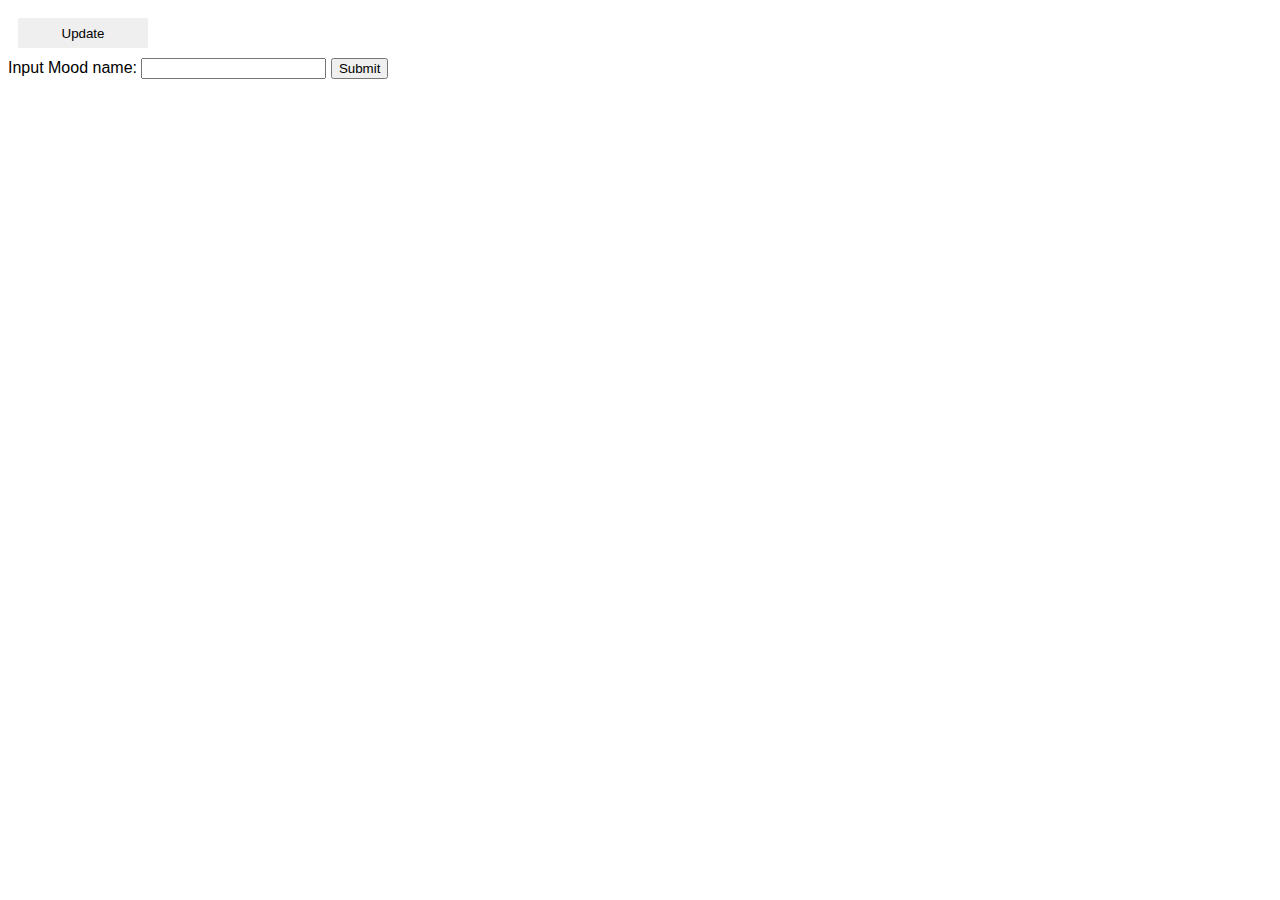
==== main/index.html @ d7cb8826 "Enter" ====
<!DOCTYPE html>
<html lang="en">
<head>
    <meta charset="UTF-8">
    <meta http-equiv="X-UA-Compatible" content="IE=edge">
    <meta name="viewport" content="width=device-width, initial-scale=1.0">
    <title>Document</title>
    <link rel="stylesheet" href="style.css">
</head>
<body>

    <button id="updatemood">Update</button>

    <div id="moods"></div>


    <div id="newmood">
        <label for="input">Input Mood name: </label>
        <input type="text" id="input">

        <input type="button" id="submit" value="Submit">
    </div>
    
    <p id="webpage"></p>

    <h4 id="h4"></h4>

    <h5 id="h5"></h5>
  


    <script type="text/javascript" src="mood/gotoMood.js"></script>
    <script type="text/javascript" src="mood/addMood.js"></script>
    <script type="text/javascript" src="mood/updateMood.js"></script>
    <script type="text/javascript" src="index.js"></script>
</body>
</html>
---- main/style.css ----
.eachMoodTile {
  height: 40px;
  width: 200px;
  outline: 1px solid grey;
  background-color: whitesmoke;
  margin: 2px 5px;
  border-radius: 10px;
  display: block;
}

.activeMoodTile {
  height: 40px;
  width: 200px;
  outline: 1px solid grey;
  background-color: greenyellow;
  margin: 2px 5px;
  border-radius: 10px;
  display: block;
}

body {
  font-family: "Gill Sans", "Gill Sans MT", Calibri, "Trebuchet MS", sans-serif;
}

.moodName {
  font-size: 1.3em;
  text-align: center;
  vertical-align: middle;
}

.eachMood {
  display: flex;
}

button {
  height: 30px;
  width: 130px;
  outline: none;
  margin: 10px;
  border: none;
  border-radius: 2px;
  box-shadow: 0 0 0 2-x white, 0 0 0 4px black;
}
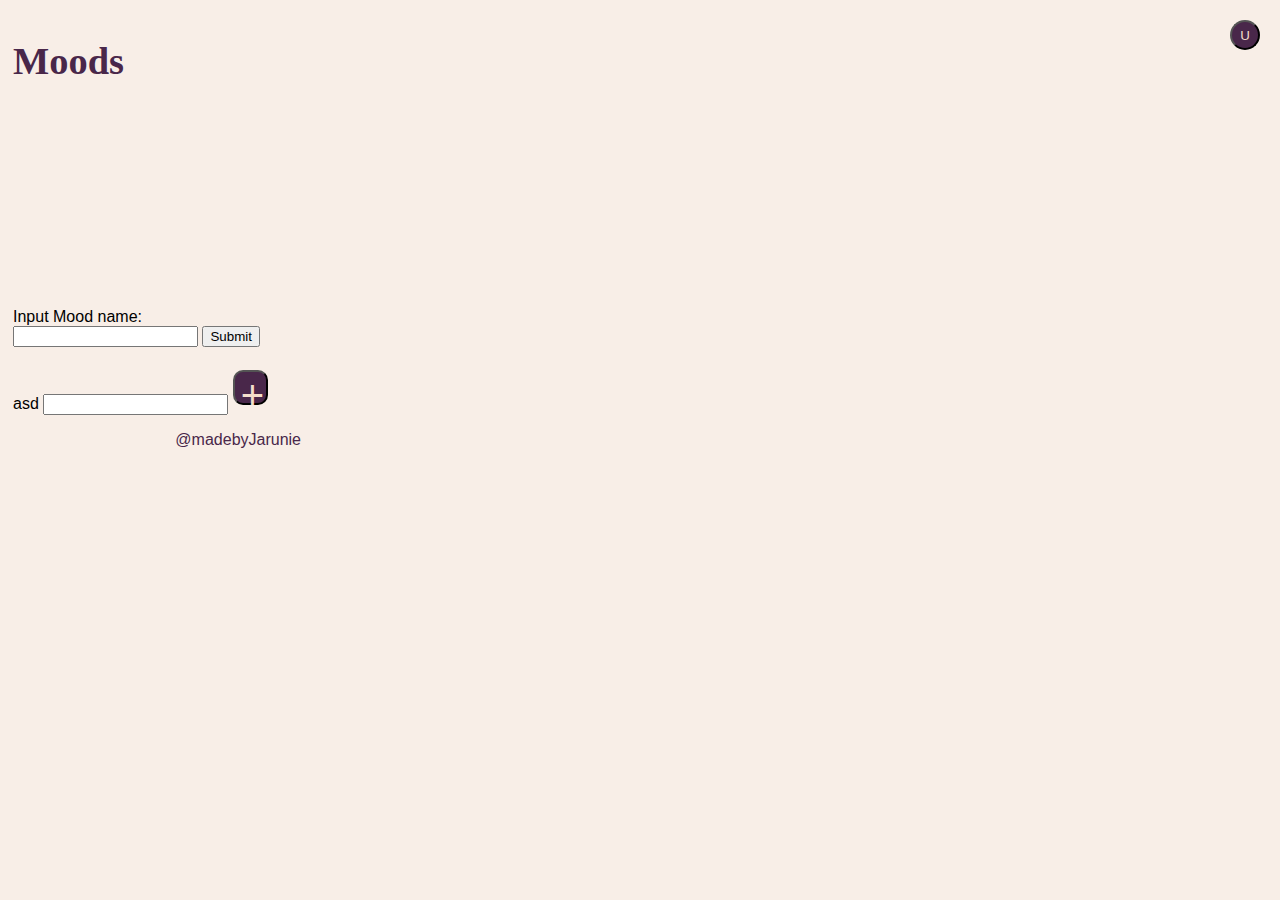
==== commit a2a6345e: "Enter" ====
--- a/main/index.html
+++ b/main/index.html
@@ -5,27 +5,47 @@
     <meta http-equiv="X-UA-Compatible" content="IE=edge">
     <meta name="viewport" content="width=device-width, initial-scale=1.0">
     <title>Document</title>
-    <link rel="stylesheet" href="style.css">
+    <link rel="stylesheet" type="text/css" href="style.css">
 </head>
 <body>
 
-    <button id="updatemood">Update</button>
+    <div class="container">
 
-    <div id="moods"></div>
+        <div class="apptitle">
+            <h1>Moods</h1>
+            <button class="update" id="updatemood">U</button>
+        </div>
+
+        <ul id="moods" class="moods"></ul>
+    
+    
+        <div id="newmood">
+            <label for="input">Input Mood name: </label>
+            <input type="text" id="input">
+    
+            <input type="button" id="submit" value="Submit">
+        </div>
 
 
-    <div id="newmood">
-        <label for="input">Input Mood name: </label>
-        <input type="text" id="input">
+        
+        <p id="webpage"></p>
+    
+        <h4 id="h4"></h4>
+    
+        <h5 id="h5"></h5>
 
-        <input type="button" id="submit" value="Submit">
+        <div>
+            <label for="moodName">asd</label>
+            <input type="text" id="moodName">
+            <button class="addmood">+</button>
+        </div>
+        
+
+
+        <p class="credit">@madebyJarunie</p>
     </div>
-    
-    <p id="webpage"></p>
 
-    <h4 id="h4"></h4>
-
-    <h5 id="h5"></h5>
+   
   
 
 
--- a/main/style.css
+++ b/main/style.css
@@ -1,21 +1,84 @@
-.eachMoodTile {
+:root {
+  --bgcolor: #f8eee7;
+  --primarycolor: #49274a;
+  --secondarycolor: #94618e;
+  --accentcolor: #f4decb;
+}
+
+body {
+  max-height: 400px;
+  width: 300px;
+  background-color: var(--bgcolor);
+  padding: 5px;
+}
+
+.apptitle {
+  font-size: 1.2em;
+  display: flex;
+  /* padding-left: 10px; */
+  font-family: "roboto slab", "Gill sans", "Gill Sans MT";
+  color: var(--primarycolor);
+}
+
+.update {
+  width: 30px;
+  height: 30px;
+  border-radius: 15px;
+  position: absolute;
+  right: 20px;
+  top: 20px;
+  background-color: var(--primarycolor);
+  color: var(--accentcolor);
+}
+
+.moods {
+  height: 200px;
+}
+
+.moods {
+  overflow: hidden;
+  overflow-y: scroll;
+  max-height: 200px;
+}
+
+::-webkit-scrollbar {
+  width: 5px;
+}
+
+::-webkit-scrollbar-thumb {
+  background: var(--secondarycolor);
+  border-radius: 5px;
+}
+
+ul {
+  padding: 0;
+  margin: 0;
+}
+
+li {
   height: 40px;
-  width: 200px;
+  width: auto;
   outline: 1px solid grey;
   background-color: whitesmoke;
-  margin: 2px 5px;
-  border-radius: 10px;
-  display: block;
+  margin: 10px 5px;
+  border-radius: 2px;
+  display: flex;
+  align-items: center;
+  padding: 0px 10px;
+  justify-content: space-between;
 }
 
 .activeMoodTile {
   height: 40px;
-  width: 200px;
+  width: auto;
   outline: 1px solid grey;
   background-color: greenyellow;
-  margin: 2px 5px;
-  border-radius: 10px;
-  display: block;
+  margin: 10px 5px;
+  border-radius: 2px;
+  display: flex;
+  align-items: center;
+  padding: 0px 10px;
+  justify-content: space-between;
 }
 
 body {
@@ -32,7 +95,12 @@
   display: flex;
 }
 
-button {
+.moreInfo {
+  position: absolute;
+  right: 10px;
+}
+
+/* button {
   height: 30px;
   width: 130px;
   outline: none;
@@ -40,4 +108,21 @@
   border: none;
   border-radius: 2px;
   box-shadow: 0 0 0 2-x white, 0 0 0 4px black;
+} */
+
+.addmood {
+  width: 35px;
+  height: 35px;
+  border-radius: 10px;
+  background-color: var(--primarycolor);
+  color: var(--accentcolor);
+  font-size: 2.5em;
 }
+
+.credit {
+  /* position: fixed; */
+  text-align: right;
+  padding-bottom: 10px;
+  padding-right: 12px;
+  color: var(--primarycolor);
+}
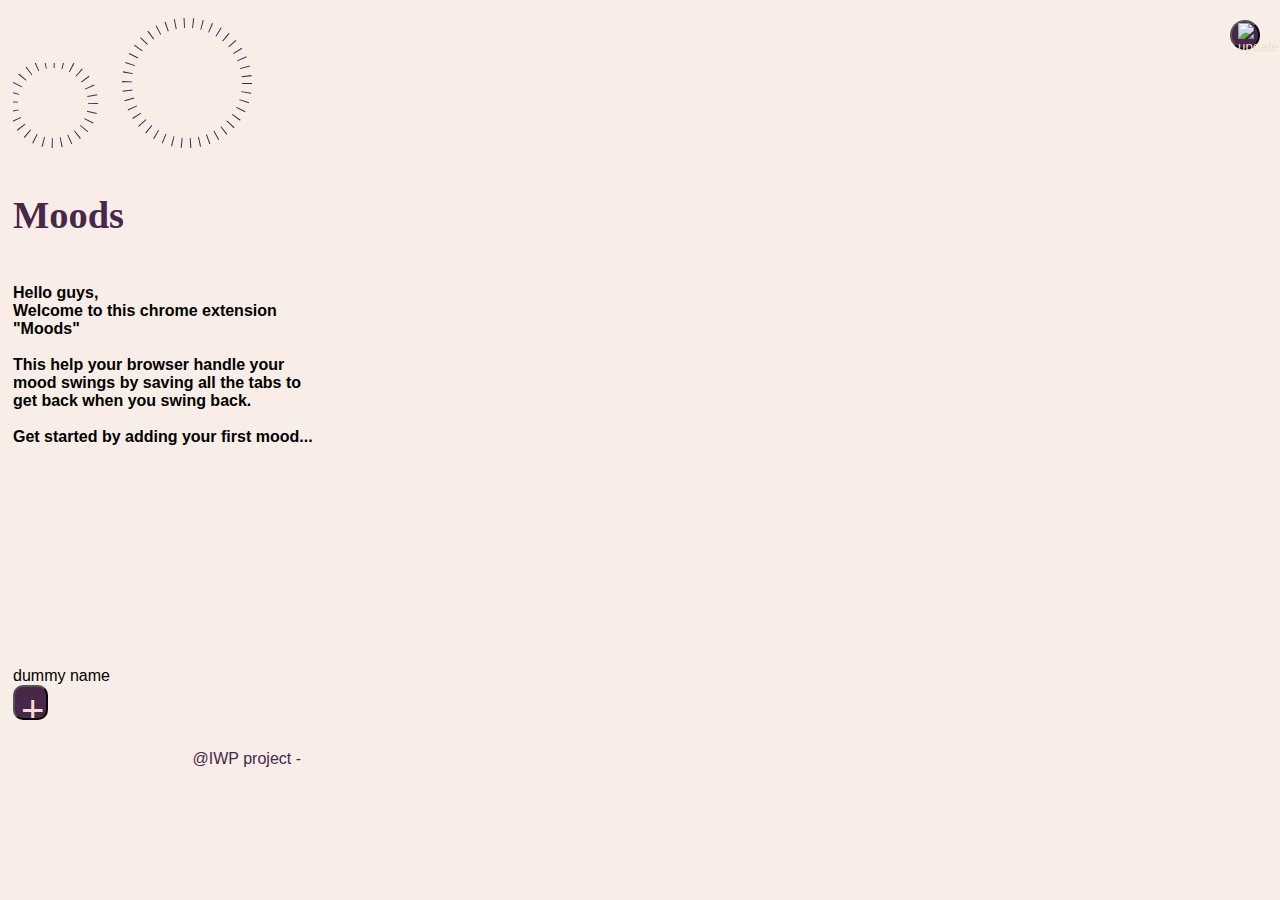
==== commit a4186fe4: "Enter" ====
--- a/main/index.html
+++ b/main/index.html
@@ -11,22 +11,39 @@
 
     <div class="container">
 
+        
+        <svg height="100" width="100" class="svg1" >
+            <circle cx="40" cy="40" r="40" stroke="#49274a" stroke-width="10" fill="none" stroke-dasharray="1,8" d="M5 20 l215 0"  />
+          </svg>
+
+          <svg height="150" width="150" class = "svg2" >
+            <circle cx="70" cy="70" r="60" stroke="#49274a" stroke-width="10" fill="none" stroke-dasharray="1,8" d="M5 20 l215 0"  />
+          </svg>
+
         <div class="apptitle">
             <h1>Moods</h1>
-            <button class="update" id="updatemood">U</button>
+            <button class="update" id="updatemood"> 
+                <img src="assets/update.png" alt="update" height="20px" width="20px" >
+                 </button>
         </div>
 
+        <h4 class="prompt" id="prompt">
+            Hello guys,<br> Welcome to this chrome extension "Moods"
+            <br><br>This help your browser handle your mood swings by saving all the tabs to get back when you swing back. 
+
+            <br><br> Get started by adding your first mood...
+        </h4>
         <ul id="moods" class="moods"></ul>
     
-    
-        <div id="newmood">
-            <label for="input">Input Mood name: </label>
-            <input type="text" id="input">
-    
-            <input type="button" id="submit" value="Submit">
+
+        <label for="newMoodName">dummy name</label>
+
+        <form class="inputContainer">
+            
+            <input type="hidden" id="newMoodName" class="inputMoodTextArea" autocomplete="off" >
+            <input type="button" value="+" class="addmood" id="addmood">
         </div>
-
-
+            
         
         <p id="webpage"></p>
     
@@ -34,24 +51,20 @@
     
         <h5 id="h5"></h5>
 
-        <div>
-            <label for="moodName">asd</label>
-            <input type="text" id="moodName">
-            <button class="addmood">+</button>
-        </div>
-        
 
 
-        <p class="credit">@madebyJarunie</p>
+        <p class="credit">@IWP project -</p>
     </div>
 
-   
-  
 
 
     <script type="text/javascript" src="mood/gotoMood.js"></script>
     <script type="text/javascript" src="mood/addMood.js"></script>
     <script type="text/javascript" src="mood/updateMood.js"></script>
+    <script type="text/javascript" src="mood/deleteMood.js"></script>
+    <script type="text/javascript" src="mood/overwriteMoods.js"></script>
     <script type="text/javascript" src="index.js"></script>
+    <script type="text/javascript" src="animateAdd.js"></script>
+    
 </body>
 </html>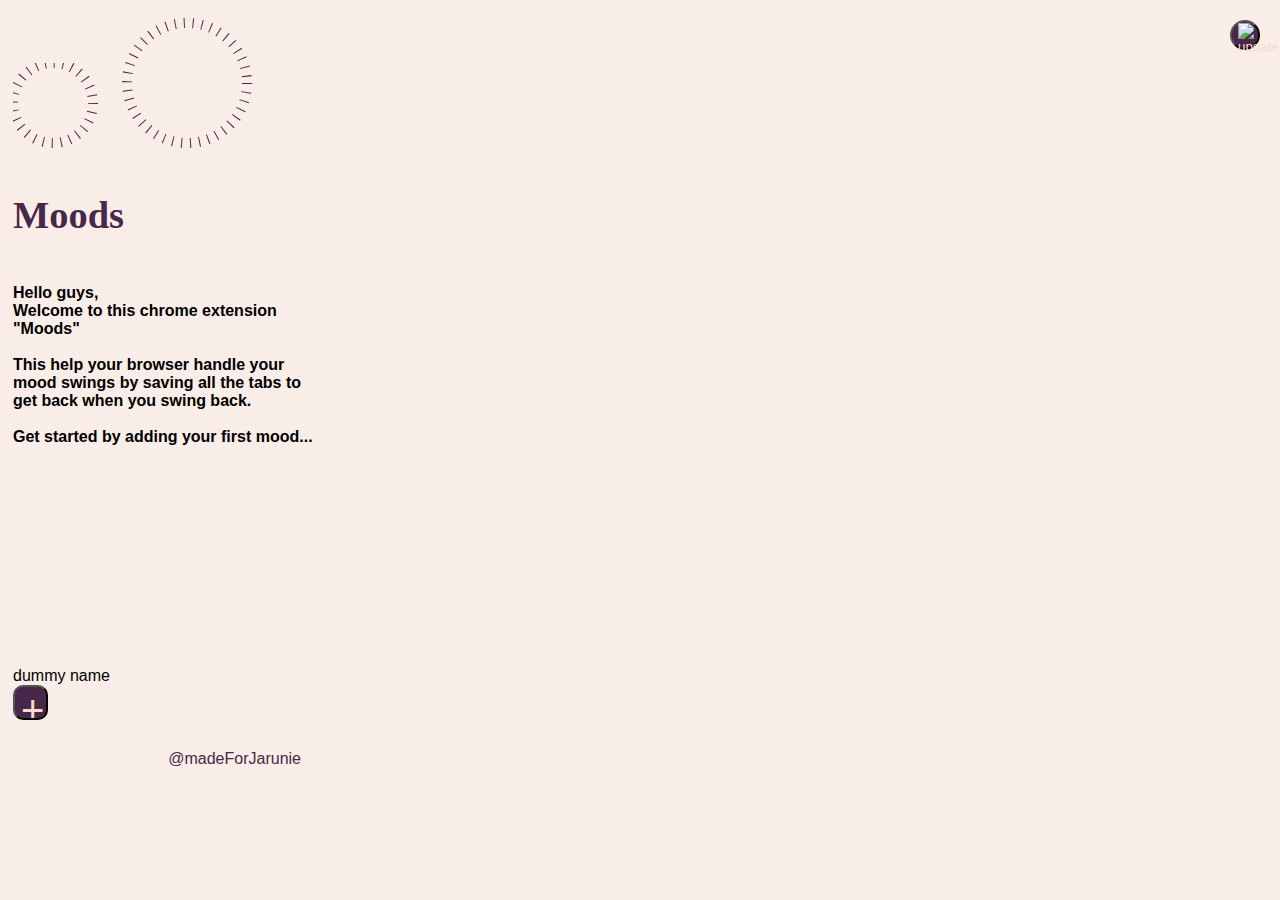
==== commit 5bf93182: "Update index.html" ====
--- a/main/index.html
+++ b/main/index.html
@@ -1,70 +1,70 @@
-<!DOCTYPE html>
-<html lang="en">
-<head>
-    <meta charset="UTF-8">
-    <meta http-equiv="X-UA-Compatible" content="IE=edge">
-    <meta name="viewport" content="width=device-width, initial-scale=1.0">
-    <title>Document</title>
-    <link rel="stylesheet" type="text/css" href="style.css">
-</head>
-<body>
-
-    <div class="container">
-
-        
-        <svg height="100" width="100" class="svg1" >
-            <circle cx="40" cy="40" r="40" stroke="#49274a" stroke-width="10" fill="none" stroke-dasharray="1,8" d="M5 20 l215 0"  />
-          </svg>
-
-          <svg height="150" width="150" class = "svg2" >
-            <circle cx="70" cy="70" r="60" stroke="#49274a" stroke-width="10" fill="none" stroke-dasharray="1,8" d="M5 20 l215 0"  />
-          </svg>
-
-        <div class="apptitle">
-            <h1>Moods</h1>
-            <button class="update" id="updatemood"> 
-                <img src="assets/update.png" alt="update" height="20px" width="20px" >
-                 </button>
-        </div>
-
-        <h4 class="prompt" id="prompt">
-            Hello guys,<br> Welcome to this chrome extension "Moods"
-            <br><br>This help your browser handle your mood swings by saving all the tabs to get back when you swing back. 
-
-            <br><br> Get started by adding your first mood...
-        </h4>
-        <ul id="moods" class="moods"></ul>
-    
-
-        <label for="newMoodName">dummy name</label>
-
-        <form class="inputContainer">
-            
-            <input type="hidden" id="newMoodName" class="inputMoodTextArea" autocomplete="off" >
-            <input type="button" value="+" class="addmood" id="addmood">
-        </div>
-            
-        
-        <p id="webpage"></p>
-    
-        <h4 id="h4"></h4>
-    
-        <h5 id="h5"></h5>
-
-
-
-        <p class="credit">@IWP project -</p>
-    </div>
-
-
-
-    <script type="text/javascript" src="mood/gotoMood.js"></script>
-    <script type="text/javascript" src="mood/addMood.js"></script>
-    <script type="text/javascript" src="mood/updateMood.js"></script>
-    <script type="text/javascript" src="mood/deleteMood.js"></script>
-    <script type="text/javascript" src="mood/overwriteMoods.js"></script>
-    <script type="text/javascript" src="index.js"></script>
-    <script type="text/javascript" src="animateAdd.js"></script>
-    
-</body>
-</html>+<!DOCTYPE html>
+<html lang="en">
+<head>
+    <meta charset="UTF-8">
+    <meta http-equiv="X-UA-Compatible" content="IE=edge">
+    <meta name="viewport" content="width=device-width, initial-scale=1.0">
+    <title>Document</title>
+    <link rel="stylesheet" type="text/css" href="style.css">
+</head>
+<body>
+
+    <div class="container">
+
+        
+        <svg height="100" width="100" class="svg1" >
+            <circle cx="40" cy="40" r="40" stroke="#49274a" stroke-width="10" fill="none" stroke-dasharray="1,8" d="M5 20 l215 0"  />
+          </svg>
+
+          <svg height="150" width="150" class = "svg2" >
+            <circle cx="70" cy="70" r="60" stroke="#49274a" stroke-width="10" fill="none" stroke-dasharray="1,8" d="M5 20 l215 0"  />
+          </svg>
+
+        <div class="apptitle">
+            <h1>Moods</h1>
+            <button class="update" id="updatemood"> 
+                <img src="assets/update.png" alt="update" height="20px" width="20px" >
+                 </button>
+        </div>
+
+        <h4 class="prompt" id="prompt">
+            Hello guys,<br> Welcome to this chrome extension "Moods"
+            <br><br>This help your browser handle your mood swings by saving all the tabs to get back when you swing back. 
+
+            <br><br> Get started by adding your first mood...
+        </h4>
+        <ul id="moods" class="moods"></ul>
+    
+
+        <label for="newMoodName">dummy name</label>
+
+        <form class="inputContainer">
+            
+            <input type="hidden" id="newMoodName" class="inputMoodTextArea" autocomplete="off" >
+            <input type="button" value="+" class="addmood" id="addmood">
+        </div>
+            
+        
+        <p id="webpage"></p>
+    
+        <h4 id="h4"></h4>
+    
+        <h5 id="h5"></h5>
+
+
+
+        <p class="credit">@madeForJarunie</p>
+    </div>
+
+
+
+    <script type="text/javascript" src="mood/gotoMood.js"></script>
+    <script type="text/javascript" src="mood/addMood.js"></script>
+    <script type="text/javascript" src="mood/updateMood.js"></script>
+    <script type="text/javascript" src="mood/deleteMood.js"></script>
+    <script type="text/javascript" src="mood/overwriteMoods.js"></script>
+    <script type="text/javascript" src="index.js"></script>
+    <script type="text/javascript" src="animateAdd.js"></script>
+    
+</body>
+</html>
